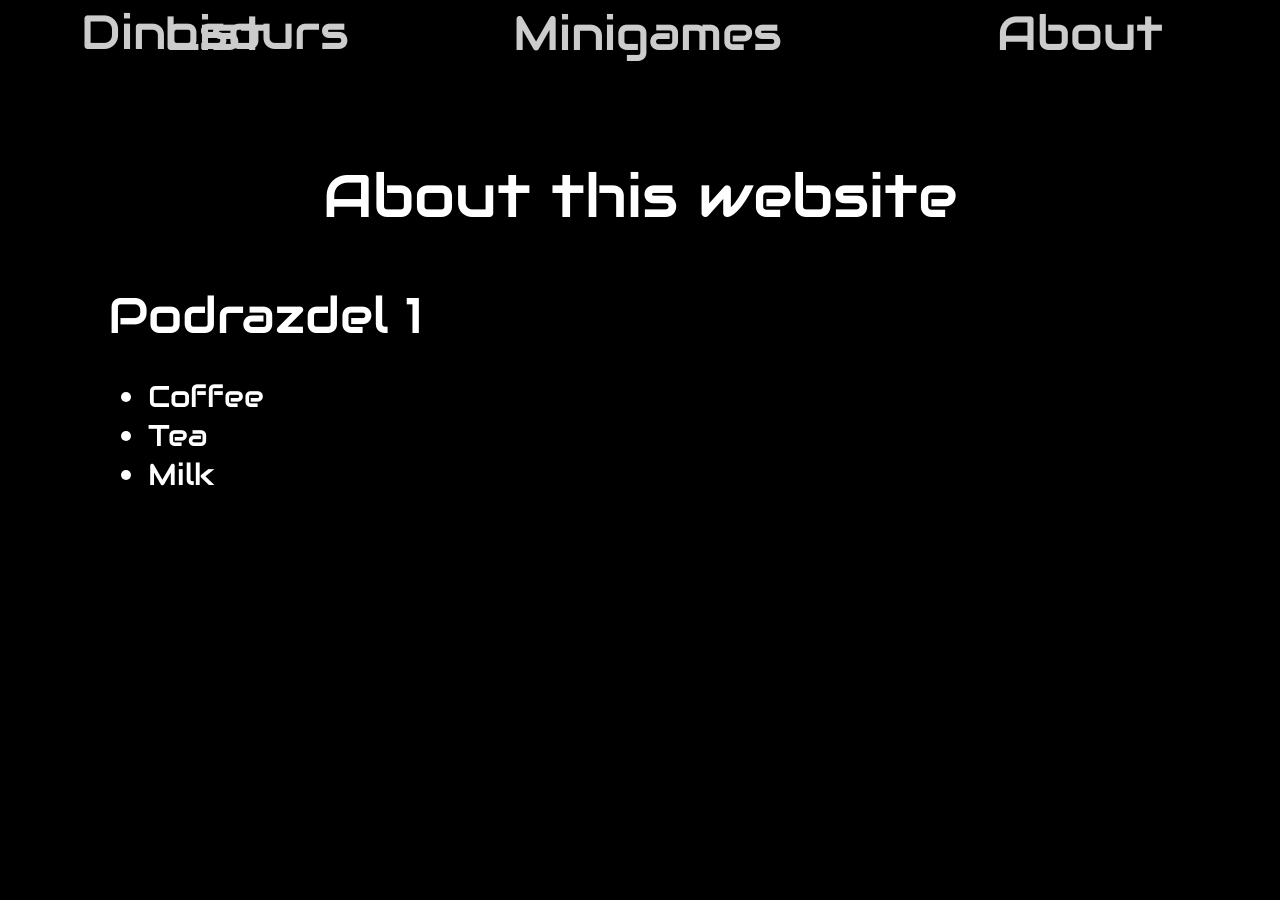
==== about.html @ 3d0ff2da "about page added" ====
<!DOCTYPE html>
<html lang="en">
<head>
    <meta charset="UTF-8">
    <meta name="viewport" content="width=device-width, initial-scale=1.0">
    <link rel="stylesheet" href="style.css">
    <link rel="preconnect" href="https://fonts.googleapis.com">
    <link rel="preconnect" href="https://fonts.gstatic.com" crossorigin>
    <link href="https://fonts.googleapis.com/css2?family=Audiowide&display=swap" rel="stylesheet">
    <title>Document</title>
</head>
<body>
    <main>
        <header>
            <nav>
                <a href="catalog.html">
                    Dinosours List
                </a>
            </nav>
            <nav>
                <a>
                    Minigames
                </a>
            </nav>
            <nav>
                <a>
                    About
                </a>
            </nav>
        </header>

        <div class="about-container">
            <h1>About this website</h1>
            <div class="about-main-text">
                <h2>Podrazdel 1</h2>
                <ul>
                    <li>Coffee</li>
                    <li>Tea</li>
                    <li>Milk</li>
                </ul>
            </div>
        </div>
    </main>


    <footer>
        <div></div>
    </footer>
</body>
</html>

<script>

</script>
---- style.css ----
/* ABOUT */

.about-container {
    margin-top: 100px;
    margin-left: 100px;
    margin-right: 100px;
}

.about-main-text {
    margin-top: 50px;
    font-size: 30px;
}


/* CATALOG */

#scroll-up {
    position: fixed;
    right: 50%;
    bottom: 0;
    background-color: rgb(0 0 0 / 30%);
    border: 0;
    border-radius: 10%;
    cursor: pointer;
    opacity: 0.5;
}

#scroll-up:hover {
    opacity: 0.7;
}

.description-container {
    display: flex;
    position: absolute;
    width: 100%;
    height: inherit;
    transition: transform 0.5s ease;
    transform: translateX(0);
    background-color: rgb(0 0 0 / 30%);
    align-self: center;
}

.description {
    font-size: 2em;
}

.description-container.hidden {
    transform: translateX(calc(100% - 40px) );
}

.show-more-button {
    min-width: 50px;
    height: 100%;
    background-color: rgb(0 0 0 / 0%);
    border: 0;
    padding: 0;
    cursor: pointer;
    position: relative;
    transition: transform 0.3s ease;
    align-self: center;
}

.show-more-button.reversed {
    transform: rotate(180deg);
}

.dinos {
    position: relative;
    display: flex;
    flex-direction: column;
    overflow: hidden;
}

.dino {
    background-color: rgb(0 0 0 / 30%);
}

.background {
    background-repeat: no-repeat;
    background-size: 100% 100%;
}

.dino-container {
    display: flex;
    margin-top: 20px;
    overflow: hidden;
}

.characteristics {
    display: flex;
    flex-direction: column;
    justify-content: space-around;
    padding-left: 20px;
    opacity: 1;
    transition: opacity 0.3s ease;
}

.characteristics.hidden {
    opacity: 0;
}

.characteristics p {
    font-size: 3em;
}

.title {
    font-size: 4em;
}

.dino-name {
    font-size: 9em;
    justify-self: center;
}

.image-container {
    width: 55%;
}

.image-container img {
    width: 100%;
}

.text-container {
    width: 50%;
    padding-left: 10px;
}

#background-main {
    background-image: url("backgrounds/background_main.jpg");
}

#background2 {
    background-image: url("backgrounds/background2.jpg");
}

#background3 {
    background-image: url();
}

#background4 {
    background-image: url("backgrounds/background4.webp");
}

/* COMMON */

html {
    background-color: black;
}

h1 {
    font-size: 60px;
    text-align: center;
}

h2 {
    font-size: 50px;
}

a, p, h1, h2, div {
    color: white;
    margin: 0;
    font-family: "Audiowide", sans-serif;
    font-weight: 400;
    font-style: normal;
    text-decoration: none;
}

header {
    display: flex;
    justify-content: space-between;
    margin-bottom: 50px;
}

nav {
    height: 50px;
    width: 30vw;
    padding-left: 15px;
    align-content: center;
    border: 0 #545454 solid;
    border-radius: 10px;
    border-collapse: collapse;
    background-color: rgb(0, 0, 0, 0.4);
    text-align: center;
    font-size: 3em;
    line-height: 1px;
    cursor: pointer;
    opacity: 0.8;
}

nav:hover {
    opacity: 1;
}
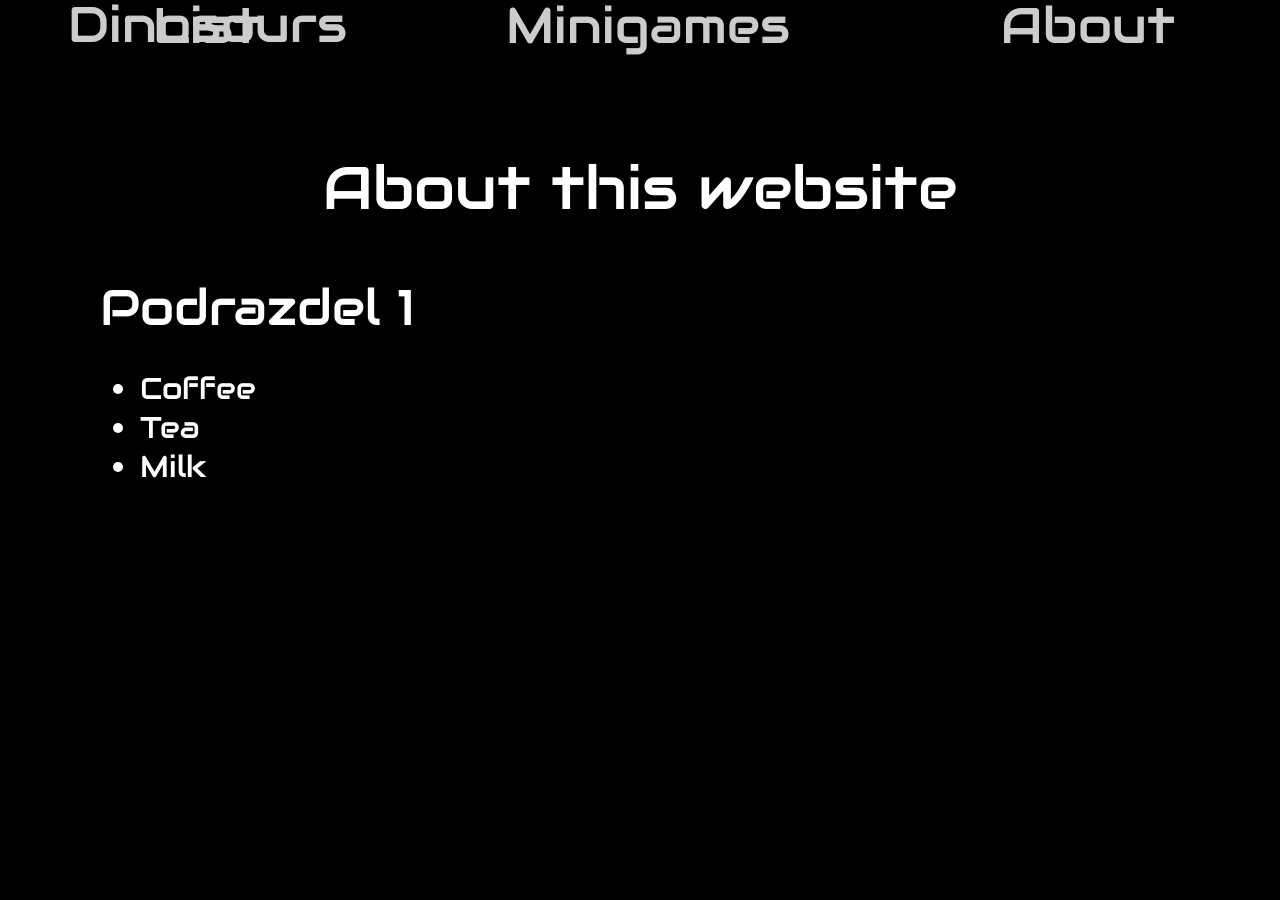
==== commit 46b0cf4a: "mminigames page added + navbar fixed" ====
--- a/about.html
+++ b/about.html
@@ -13,18 +13,18 @@
     <main>
         <header>
             <nav>
-                <a href="catalog.html">
-                    Dinosours List
+                <a href="index.html">
+                    <h2>Dinosours List</h2>
+                </a>
+            </nav>
+            <nav>
+                <a href="minigames.html">
+                    <h2>Minigames</h2>
                 </a>
             </nav>
             <nav>
                 <a>
-                    Minigames
-                </a>
-            </nav>
-            <nav>
-                <a>
-                    About
+                    <h2>About</h2>
                 </a>
             </nav>
         </header>
--- a/style.css
+++ b/style.css
@@ -1,3 +1,5 @@
+/* MINIGAMES */
+
 /* ABOUT */
 
 .about-container {
@@ -29,23 +31,59 @@
     opacity: 0.7;
 }
 
+.silhouette {
+    position: relative;
+    margin-bottom: 50px;
+}
+
+.human-silhouette {
+    height: 100px;
+}
+
+.dino-silhouette {
+    height: 400px;
+    left: 50px;
+}
+
+.height-popup {
+    position: absolute;
+    z-index: 100;
+    height: 74vh;
+    width: 50%;
+    left: 0;
+    background: black;
+    border-radius: 50px;
+    opacity: 1;
+    transition: opacity 0.3s ease;
+    align-content: center;
+}
+
+.height-popup.hidden {
+    opacity: 0;
+}
+
 .description-container {
     display: flex;
     position: absolute;
-    width: 100%;
-    height: inherit;
+    width: 50%;
     transition: transform 0.5s ease;
-    transform: translateX(0);
-    background-color: rgb(0 0 0 / 30%);
+    transform: translateX(100%);
     align-self: center;
+    height: 79vh;
+}
+
+.description-container.hidden {
+    transform: translateX( calc(200% - 40px) );
 }
 
 .description {
-    font-size: 2em;
-}
-
-.description-container.hidden {
-    transform: translateX(calc(100% - 40px) );
+    font-size: 20px;
+    overflow-y: scroll;
+    padding: 0 20px 0 0;
+}
+
+.description::-webkit-scrollbar {
+  display: none; 
 }
 
 .show-more-button {
@@ -56,12 +94,11 @@
     padding: 0;
     cursor: pointer;
     position: relative;
-    transition: transform 0.3s ease;
     align-self: center;
 }
 
-.show-more-button.reversed {
-    transform: rotate(180deg);
+.show-more-button svg {
+    transition: transform 0.5s ease;
 }
 
 .dinos {
@@ -73,26 +110,40 @@
 
 .dino {
     background-color: rgb(0 0 0 / 30%);
+    height: 100%;
+}
+
+.dino-main {
+    height: 90%;
 }
 
 .background {
+    height: 100vh;
+    min-height: 800px;
     background-repeat: no-repeat;
     background-size: 100% 100%;
 }
 
+.background-main {
+    height: 110vh;
+    min-height: 900px;
+}
+
 .dino-container {
     display: flex;
-    margin-top: 20px;
-    overflow: hidden;
+    height: 75%;
 }
 
 .characteristics {
+    width: 50%;
+    height: 100%;
     display: flex;
     flex-direction: column;
     justify-content: space-around;
     padding-left: 20px;
     opacity: 1;
     transition: opacity 0.3s ease;
+    padding-right: 50px;
 }
 
 .characteristics.hidden {
@@ -110,14 +161,20 @@
 .dino-name {
     font-size: 9em;
     justify-self: center;
+    height: 20%;
 }
 
 .image-container {
-    width: 55%;
+    width: 50%;
+    height: 100%;
+    display: flex;
+    flex-direction: column;
+    justify-content: center;
 }
 
 .image-container img {
     width: 100%;
+    max-height: 100%;
 }
 
 .text-container {
@@ -134,7 +191,7 @@
 }
 
 #background3 {
-    background-image: url();
+    background-image: url("backgrounds/background3.webp");
 }
 
 #background4 {
@@ -145,6 +202,10 @@
 
 html {
     background-color: black;
+}
+
+body {
+    margin: 0;
 }
 
 h1 {
@@ -187,6 +248,17 @@
     opacity: 0.8;
 }
 
+nav a {
+    width: 100%;
+    height: 100%;
+    display: block;
+    align-content: center;
+}
+
 nav:hover {
     opacity: 1;
+}
+
+.reversed {
+    transform: rotate(180deg);
 }
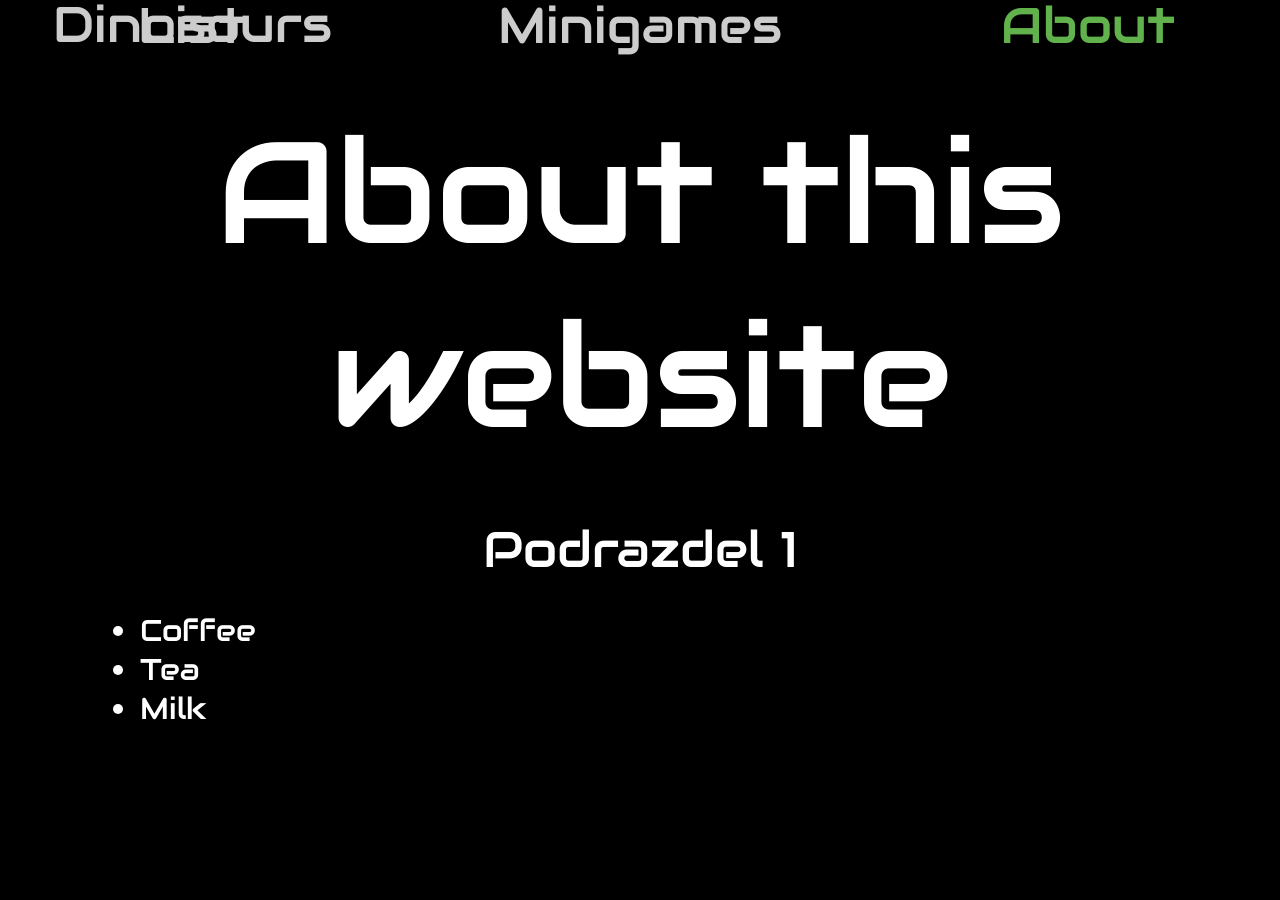
==== commit 5e43e98d: "navbar selected added + minigames containers added" ====
--- a/about.html
+++ b/about.html
@@ -24,12 +24,12 @@
             </nav>
             <nav>
                 <a>
-                    <h2>About</h2>
+                    <h2 class="selected">About</h2>
                 </a>
             </nav>
         </header>
 
-        <div class="about-container">
+        <section class="about">
             <h1>About this website</h1>
             <div class="about-main-text">
                 <h2>Podrazdel 1</h2>
@@ -39,7 +39,7 @@
                     <li>Milk</li>
                 </ul>
             </div>
-        </div>
+        </section>
     </main>
 
 
--- a/style.css
+++ b/style.css
@@ -1,9 +1,34 @@
 /* MINIGAMES */
+.minigames {
+    margin: 0 600px;
+}
+
+.minigames-list {
+    display: flex;
+    flex-direction: column;
+    align-items: center;
+}
+
+.minigame-container {
+    width: 100%;
+    margin-top: 100px;
+    min-height: 800px;
+    height: 100vh;
+}
+
+.minigame-img-container {
+    height: 85%;
+    display: flex;
+    justify-content: center;
+    margin-top: 20px;
+}
+
+.minigame-img {
+}
 
 /* ABOUT */
 
-.about-container {
-    margin-top: 100px;
+.about {
     margin-left: 100px;
     margin-right: 100px;
 }
@@ -159,7 +184,6 @@
 }
 
 .dino-name {
-    font-size: 9em;
     justify-self: center;
     height: 20%;
 }
@@ -209,12 +233,13 @@
 }
 
 h1 {
-    font-size: 60px;
+    font-size: 9em;
     text-align: center;
 }
 
 h2 {
     font-size: 50px;
+    text-align: center;
 }
 
 a, p, h1, h2, div {
@@ -235,7 +260,6 @@
 nav {
     height: 50px;
     width: 30vw;
-    padding-left: 15px;
     align-content: center;
     border: 0 #545454 solid;
     border-radius: 10px;
@@ -261,4 +285,8 @@
 
 .reversed {
     transform: rotate(180deg);
+}
+
+.selected {
+    color: #7adf60;
 }
